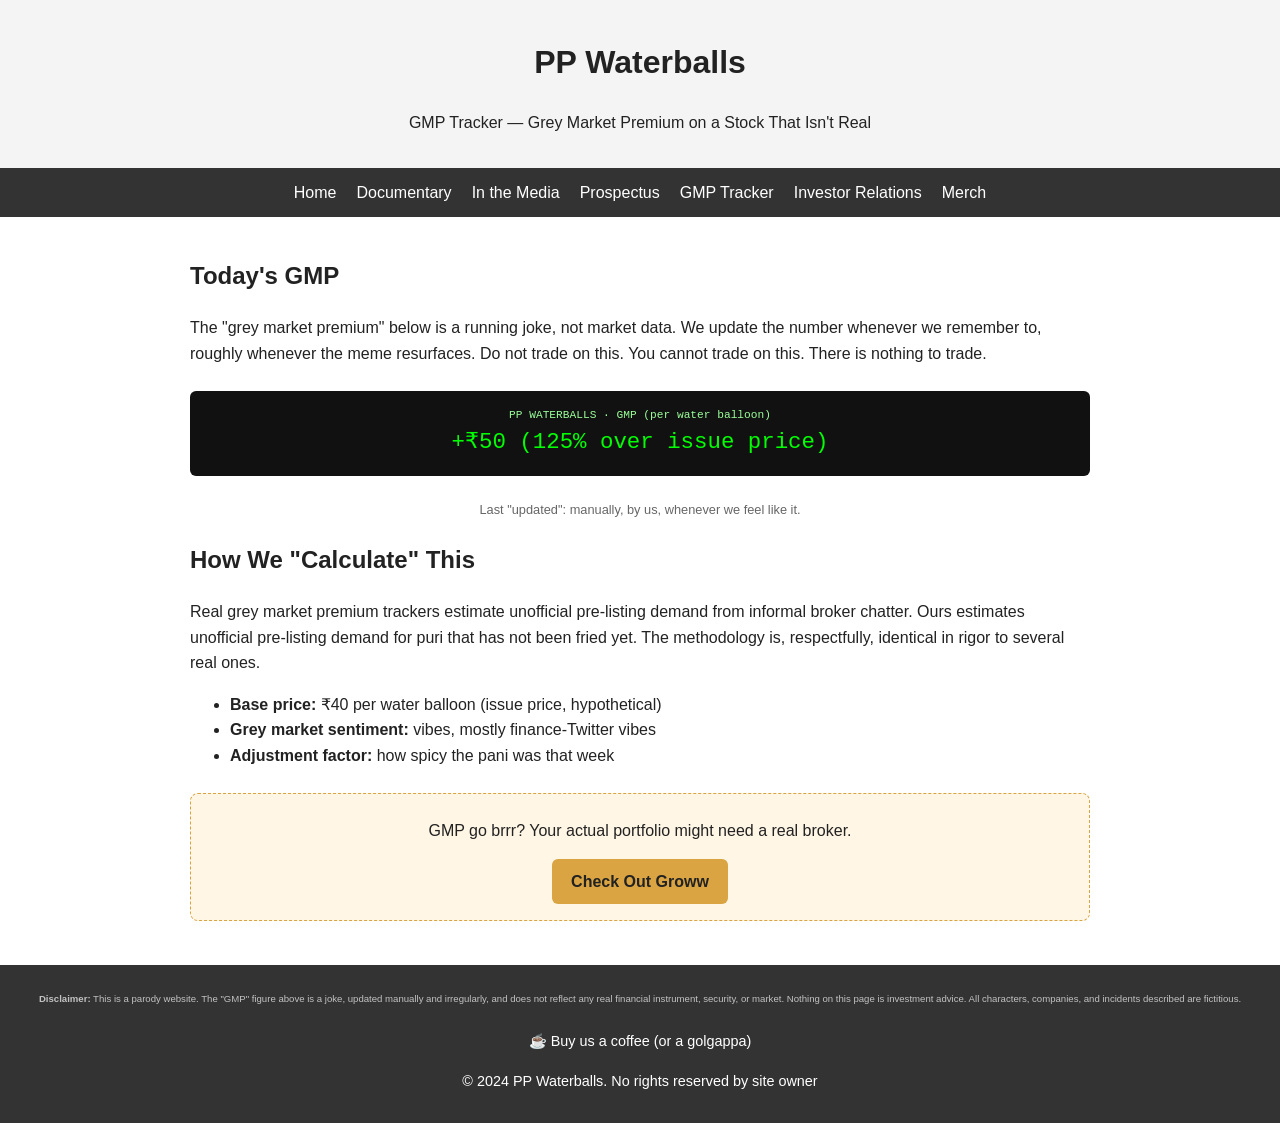
==== gmp-tracker.html @ faadcd92 "Implement copyright-safe monetization plan: content pages + CTA hooks Adds the original-content road" ====
<!DOCTYPE html>
<html lang="en">
<head>
    <meta charset="UTF-8">
    <meta name="viewport" content="width=device-width, initial-scale=1.0">
    <title>PP Waterballs - GMP Tracker (Parody Grey Market Premium)</title>
    <meta name="description" content="Track the entirely fictional grey market premium on the PP Waterballs IPO that does not exist.">
    <meta name="keywords" content="PP Waterballs, GMP tracker, grey market premium, parody IPO, pani puri, golgappa">
    <link rel="canonical" href="https://ppwaterballs.in/gmp-tracker.html">
    <link rel="stylesheet" href="style.css">
</head>
<body>
    <header>
        <h1>PP Waterballs</h1>
        <p>GMP Tracker &mdash; Grey Market Premium on a Stock That Isn't Real</p>
    </header>

    <nav>
        <ul>
            <li><a href="index.html">Home</a></li>
            <li><a href="index.html#documentary">Documentary</a></li>
            <li><a href="index.html#media">In the Media</a></li>
            <li><a href="prospectus.html">Prospectus</a></li>
            <li><a href="gmp-tracker.html">GMP Tracker</a></li>
            <li><a href="investor-relations.html">Investor Relations</a></li>
            <li><a href="merch.html">Merch</a></li>
        </ul>
    </nav>

    <div class="container">
        <section>
            <h2>Today's GMP</h2>
            <p>The "grey market premium" below is a running joke, not market data. We update the number whenever we remember to, roughly whenever the meme resurfaces. Do not trade on this. You cannot trade on this. There is nothing to trade.</p>

            <div class="gmp-ticker" id="gmp-ticker">
                <span class="gmp-label">PP WATERBALLS &middot; GMP (per water balloon)</span>
                <span id="gmp-value">+&#8377;47 (117% over issue price)</span>
            </div>
            <p class="gmp-updated" id="gmp-updated">Last "updated": manually, by us, whenever we feel like it.</p>
        </section>

        <section>
            <h2>How We "Calculate" This</h2>
            <p>Real grey market premium trackers estimate unofficial pre-listing demand from informal broker chatter. Ours estimates unofficial pre-listing demand for puri that has not been fried yet. The methodology is, respectfully, identical in rigor to several real ones.</p>
            <ul>
                <li><strong>Base price:</strong> &#8377;40 per water balloon (issue price, hypothetical)</li>
                <li><strong>Grey market sentiment:</strong> vibes, mostly finance-Twitter vibes</li>
                <li><strong>Adjustment factor:</strong> how spicy the pani was that week</li>
            </ul>
        </section>

        <div class="cta-box">
            <p>GMP go brrr? Your actual portfolio might need a real broker.</p>
            <a class="cta-button" href="https://groww.in/" target="_blank" rel="noopener">Check Out Groww</a>
        </div>
    </div>

    <footer>
        <p class="disclaimer"><strong>Disclaimer:</strong> This is a parody website. The "GMP" figure above is a joke, updated manually and irregularly, and does not reflect any real financial instrument, security, or market. Nothing on this page is investment advice. All characters, companies, and incidents described are fictitious.</p>
        <p><a class="support-link" href="https://www.buymeacoffee.com/ppwaterballs" target="_blank" rel="noopener">&#9749; Buy us a coffee (or a golgappa)</a></p>
        <p class="copyright">&copy; 2024 PP Waterballs. No rights reserved by site owner</p>
    </footer>

    <script>
        // Purely cosmetic: nudges the joke GMP number a little on each page load
        // so repeat visitors see it "move," like a real ticker. Not real data.
        (function () {
            var base = 47;
            var wobble = Math.floor(Math.random() * 21) - 10; // -10..+10
            var value = base + wobble;
            var pct = Math.round((value / 40) * 100);
            var el = document.getElementById('gmp-value');
            if (el) {
                var sign = value >= 0 ? '+' : '-';
                el.textContent = sign + '₹' + Math.abs(value) + ' (' + pct + '% over issue price)';
            }
        })();
    </script>
</body>
</html>
---- style.css ----
body {
    font-family: Arial, sans-serif;
    line-height: 1.6;
    margin: 0;
    padding: 0;
    display: flex;
    flex-direction: column;
    min-height: 100vh;
    color: #222;
}
header {
    background-color: #f4f4f4;
    padding: 1rem;
    text-align: center;
}
nav {
    background-color: #333;
    color: #fff;
    padding: 0.5rem;
}
nav ul {
    list-style-type: none;
    padding: 0;
    margin: 0;
    display: flex;
    flex-wrap: wrap;
    justify-content: center;
}
nav ul li {
    margin: 0.25rem 10px;
}
nav ul li a {
    color: #fff;
    text-decoration: none;
}
nav ul li a:hover {
    text-decoration: underline;
}
.container {
    width: 80%;
    max-width: 900px;
    margin: auto;
    overflow: hidden;
    padding: 20px;
    flex-grow: 1;
}
.video-container {
    position: relative;
    padding-bottom: 56.25%;
    height: 0;
    overflow: hidden;
    max-width: 800px;
    margin: 2rem auto;
}
.video-container iframe {
    position: absolute;
    top: 0;
    left: 0;
    width: 100%;
    height: 100%;
}
footer {
    background-color: #333;
    color: #fff;
    text-align: center;
    padding: 1rem;
    margin-top: auto;
}
footer a {
    color: #fff;
    text-decoration: none;
}
footer a:hover {
    text-decoration: underline;
}
.disclaimer {
    font-size: 0.6em;
    opacity: 0.7;
    margin-bottom: 10px;
}
.copyright {
    font-size: 0.9em;
}

/* --- Monetization / CTA components --- */
.cta-box {
    background-color: #fff6e5;
    border: 1px dashed #d9a441;
    border-radius: 8px;
    padding: 1rem 1.5rem;
    margin: 1.5rem 0;
    text-align: center;
}
.cta-box p {
    margin: 0.5rem 0;
}
.cta-button {
    display: inline-block;
    background-color: #d9a441;
    color: #222;
    font-weight: bold;
    padding: 0.6rem 1.2rem;
    border-radius: 6px;
    text-decoration: none;
    margin-top: 0.5rem;
}
.cta-button:hover {
    background-color: #c8912f;
}
.support-link {
    display: inline-block;
    margin-top: 0.5rem;
    font-size: 0.9em;
}

/* --- Prospectus page --- */
.risk-factor {
    background-color: #fdecea;
    border-left: 4px solid #c0392b;
    padding: 0.75rem 1rem;
    margin: 0.75rem 0;
}
table.financials {
    width: 100%;
    border-collapse: collapse;
    margin: 1rem 0;
}
table.financials th, table.financials td {
    border: 1px solid #ccc;
    padding: 0.5rem;
    text-align: left;
}
table.financials th {
    background-color: #f4f4f4;
}

/* --- GMP tracker --- */
.gmp-ticker {
    background-color: #111;
    color: #0f0;
    font-family: "Courier New", monospace;
    padding: 1rem;
    border-radius: 6px;
    text-align: center;
    font-size: 1.4em;
    margin: 1.5rem 0;
}
.gmp-ticker .gmp-label {
    font-size: 0.5em;
    color: #9f9;
    display: block;
}
.gmp-updated {
    text-align: center;
    font-size: 0.8em;
    color: #666;
}

/* --- Investor relations --- */
.letter {
    background-color: #fafafa;
    border: 1px solid #ddd;
    padding: 1.5rem;
    margin: 1.5rem 0;
    font-family: "Georgia", serif;
}
.letter .signature {
    margin-top: 1.5rem;
    font-style: italic;
}

/* --- Merch --- */
.merch-grid {
    display: flex;
    flex-wrap: wrap;
    gap: 1.25rem;
    justify-content: center;
    margin: 1.5rem 0;
}
.merch-card {
    background-color: #fff;
    border: 1px solid #ddd;
    border-radius: 8px;
    padding: 1.25rem;
    width: 220px;
    text-align: center;
    box-shadow: 0 1px 3px rgba(0,0,0,0.08);
}
.merch-card .merch-icon {
    font-size: 2.5em;
}
.merch-card h3 {
    margin: 0.5rem 0 0.25rem;
}
.merch-card .price {
    font-weight: bold;
    color: #444;
}
.coming-soon-badge {
    display: inline-block;
    background-color: #333;
    color: #fff;
    font-size: 0.7em;
    padding: 0.15rem 0.5rem;
    border-radius: 4px;
    margin-top: 0.5rem;
}

/* --- In the media --- */
.media-item {
    margin: 1rem 0;
    padding-bottom: 1rem;
    border-bottom: 1px solid #eee;
}
.media-item h3 {
    margin-bottom: 0.25rem;
}
.media-item .source {
    font-size: 0.85em;
    color: #666;
}
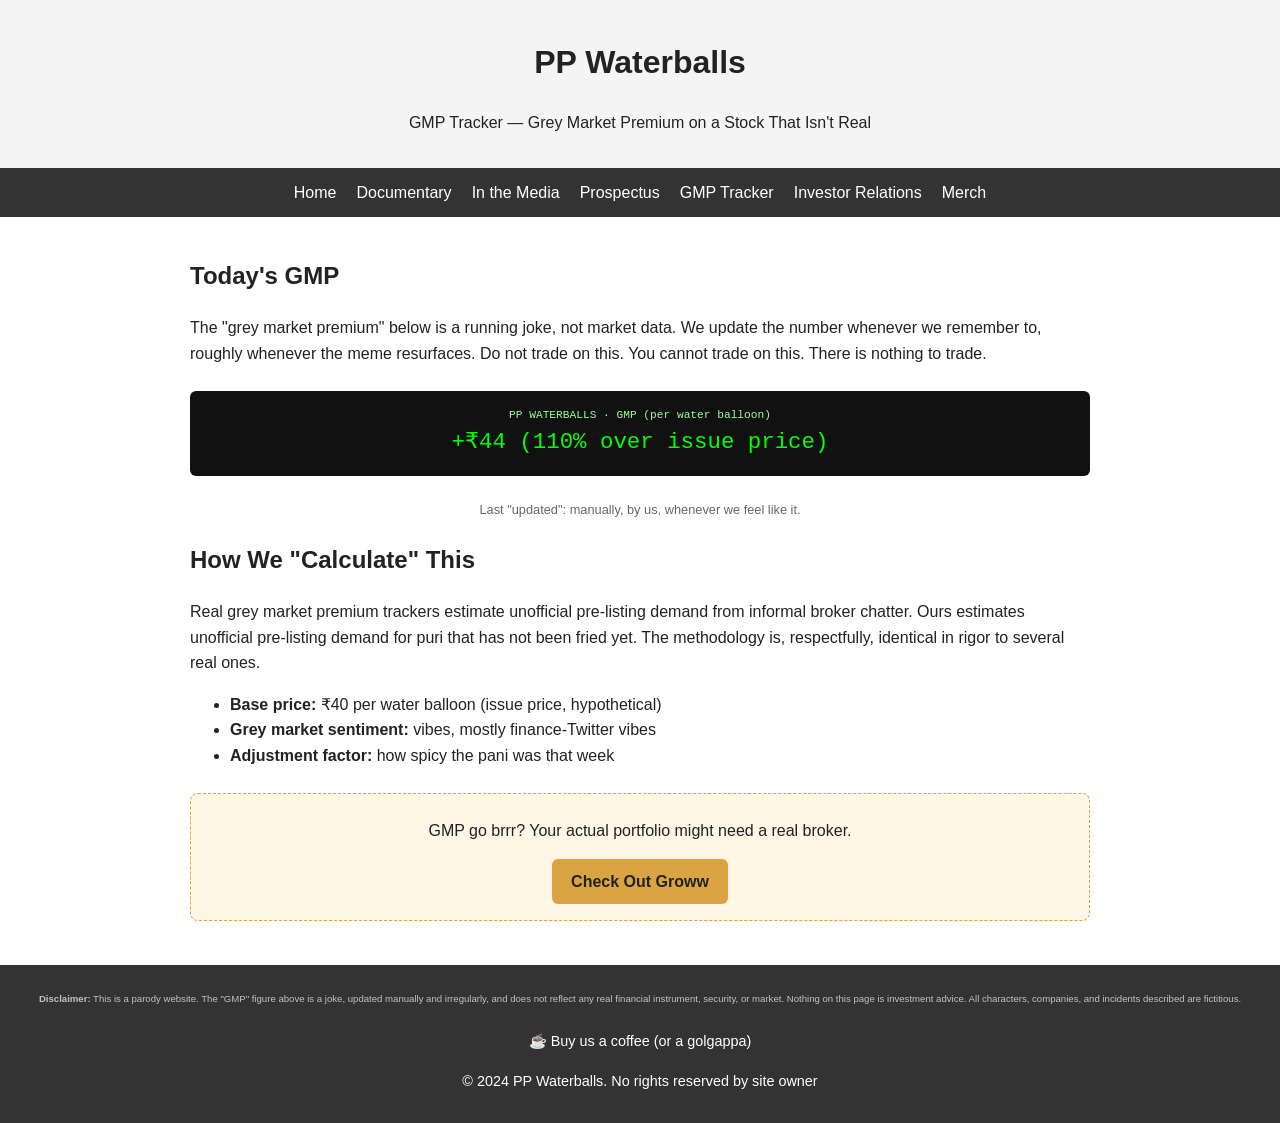
==== commit 7839cded: "Wire in real Buy Me a Coffee link Replaces the placeholder support-link href on every page with the " ====
--- a/gmp-tracker.html
+++ b/gmp-tracker.html
@@ -57,7 +57,7 @@
 
     <footer>
         <p class="disclaimer"><strong>Disclaimer:</strong> This is a parody website. The "GMP" figure above is a joke, updated manually and irregularly, and does not reflect any real financial instrument, security, or market. Nothing on this page is investment advice. All characters, companies, and incidents described are fictitious.</p>
-        <p><a class="support-link" href="https://www.buymeacoffee.com/ppwaterballs" target="_blank" rel="noopener">&#9749; Buy us a coffee (or a golgappa)</a></p>
+        <p><a class="support-link" href="https://buymeacoffee.com/itsmekc" target="_blank" rel="noopener">&#9749; Buy us a coffee (or a golgappa)</a></p>
         <p class="copyright">&copy; 2024 PP Waterballs. No rights reserved by site owner</p>
     </footer>
 
